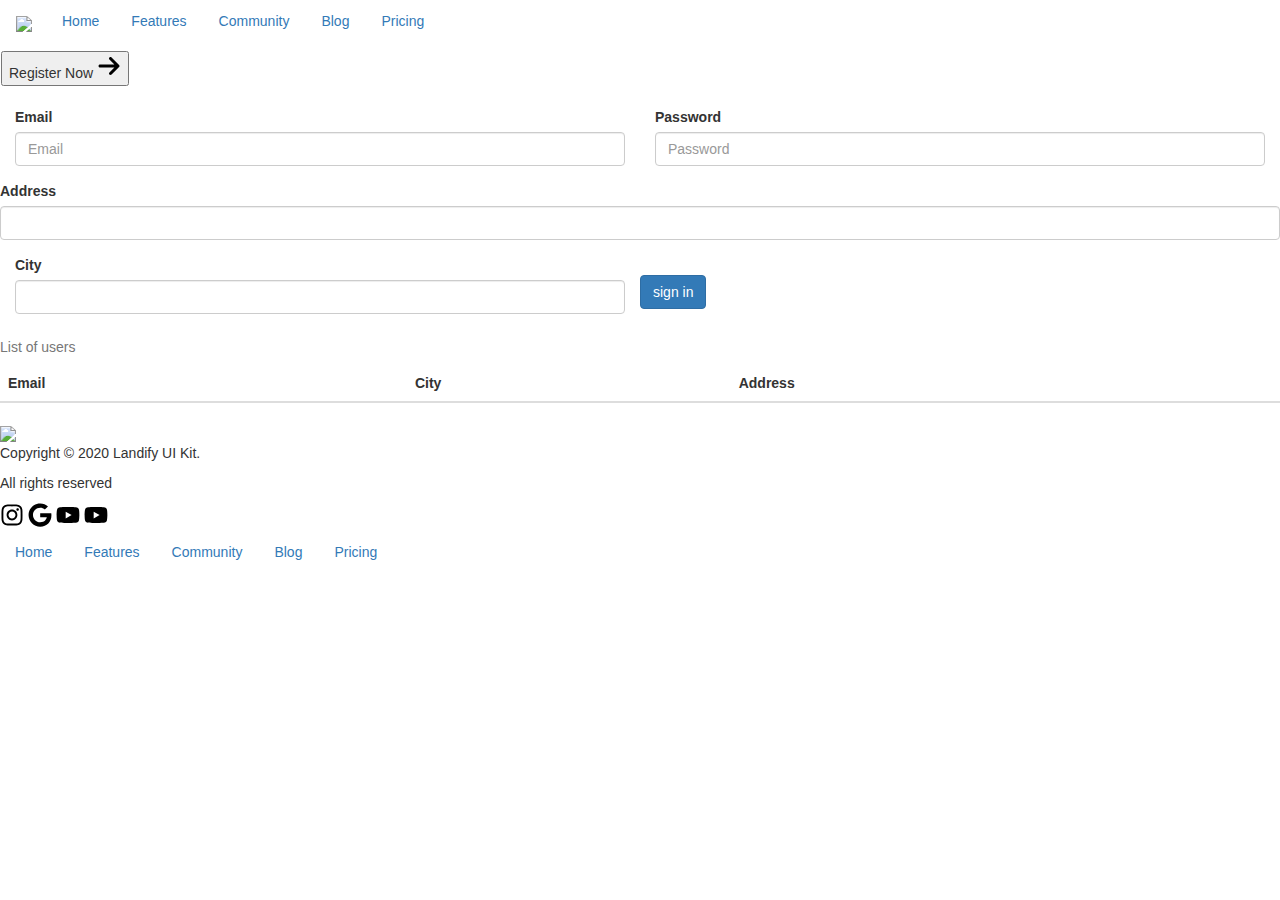
==== javascriptDemo/index1.html @ 8f073826 "new branch js Demo" ====
<!DOCTYPE html>
<html lang="en">
<head>
    <meta charset="UTF-8">
    <meta name="viewport" content="width=device-width, initial-scale=1.0">
    <link rel="stylesheet" href="https://maxcdn.bootstrapcdn.com/bootstrap/3.4.1/css/bootstrap.min.css">
    <link rel="preconnect" href="https://fonts.googleapis.com">
    <link rel="preconnect" href="https://fonts.gstatic.com" crossorigin>
    <link rel="stylesheet" href="https://cdnjs.cloudflare.com/ajax/libs/font-awesome/6.0.0-beta3/css/all.min.css" integrity="sha384-k6RqeWeci5ZR/Lv4MR0sA0FfDOMCbJYGG/At8aHJivzyDpYByi9iYfbm4K7m6fkc" crossorigin="anonymous">
    <link rel="stylesheet" href="C:\Users\Admin\Downloads\HTML\Task2\HTML-CSS-Task2-\style.css">
    <link href="https://fonts.googleapis.com/css2?family=Inter:wght@100..900&display=swap" rel="stylesheet">
    
</head>
<body>
    <header>
    
     <nav class="navbar">
       <div class="logo">
         <img  class="navbar-brand" src="C:\Users\Admin\Downloads\HTML\Task2\HTML-CSS-Task2-\Images\Logo.jpg">
     </div> 
         
         <div class="r">
           <ul class="nav nav-pills">
             <li class="nav-item ">
               <a class="nav-link" href="#">Home </a>
             </li>
             <li class="nav-item">
               <a class="nav-link" href="#">Features</a>
             </li>
             <li class="nav-item">
               <a class="nav-link" href="#">Community</a>
             </li>
             <li class="nav-item">
               <a class="nav-link disabled" href="#">Blog</a>
             </li>
             <li class="nav-item">
                 <a class="nav-link disabled" href="#">Pricing</a>
               </li>
           </ul>
           <button >
             <span >Register Now </span>
             <svg width="24" height="24" xmlns="http://www.w3.org/2000/svg" viewBox="0 0 448 512"><!--!Font Awesome Free 6.5.2 by @fontawesome - https://fontawesome.com License - https://fontawesome.com/license/free Copyright 2024 Fonticons, Inc.--><path d="M438.6 278.6c12.5-12.5 12.5-32.8 0-45.3l-160-160c-12.5-12.5-32.8-12.5-45.3 0s-12.5 32.8 0 45.3L338.8 224 32 224c-17.7 0-32 14.3-32 32s14.3 32 32 32l306.7 0L233.4 393.4c-12.5 12.5-12.5 32.8 0 45.3s32.8 12.5 45.3 0l160-160z"/></svg>
           </button>
         </div>
       </nav>
    </header>
 
 <section >
    <form id="form">
        <div class="form-row">
          <div class="form-group col-md-6">
            <label for="inputEmail4">Email</label>
            <input type="email" class="form-control" id="inputEmail4" placeholder="Email">
          </div>
          <div class="form-group col-md-6">
            <label for="inputPassword4">Password</label>
            <input type="password" class="form-control" id="inputPassword4" placeholder="Password">
          </div>
        </div>
        <div class="form-group">
          <label for="inputAddress">Address</label>
          <input type="text" class="form-control" id="inputAddress" >
        </div>
        
        <div class="form-row">
          <div class="form-group col-md-6">
            <label for="inputCity">City</label>
            <input type="text" class="form-control" id="inputCity">
          </div> 
        </div>
       <br>
    <!--<button type="submit" class="btn btn-primary">Sign in</button>-->
    <input type="submit" value="sign in " class="btn btn-primary">
      </form>
 </section>
   
 
 <table class="table">
    <caption>List of users</caption>
    <thead>
      <tr>
        
        <th scope="col">Email</th>
        <th scope="col">City</th>
        <th scope="col">Address</th>
      </tr>
    </thead>
    <tbody id="body">
    
    </tbody>
  </table>
 
   <!--<tr>
        <th scope="row">1</th>
        <td>Heba Abuzaieh</td>
        <td>Amman</td>
        <td>heba@gmaol.com</td>
      </tr>
      <tr>
        <th scope="row">2</th>
        <td>Hamza Abuzakieh</td>
        <td>Amman</td>
        <td>hamza@gmail.com</td>
      </tr>
      <tr>
        <th scope="row">3</th>
        <td>Mohammed Abuzakieh</td>
        <td>Amman</td>
        <td>mohammed@gmail.com</td>
      </tr>-->
 

 
    <section class="footer">
     <div class="footer-content"> 
         <img src="Images/Logo.jpg">
         <p class="Copyright">Copyright © 2020 Landify UI Kit.</p>  
           <p class="all">All rights reserved</p> 
           <div class="icons">
             <a href="#"> <svg width="24" height="24"   bxmlns="http://www.w3.org/2000/svg" viewBox="0 0 448 512"><!--!Font Awesome Free 6.5.2 by @fontawesome - https://fontawesome.com License - https://fontawesome.com/license/free Copyright 2024 Fonticons, Inc.--><path d="M224.1 141c-63.6 0-114.9 51.3-114.9 114.9s51.3 114.9 114.9 114.9S339 319.5 339 255.9 287.7 141 224.1 141zm0 189.6c-41.1 0-74.7-33.5-74.7-74.7s33.5-74.7 74.7-74.7 74.7 33.5 74.7 74.7-33.6 74.7-74.7 74.7zm146.4-194.3c0 14.9-12 26.8-26.8 26.8-14.9 0-26.8-12-26.8-26.8s12-26.8 26.8-26.8 26.8 12 26.8 26.8zm76.1 27.2c-1.7-35.9-9.9-67.7-36.2-93.9-26.2-26.2-58-34.4-93.9-36.2-37-2.1-147.9-2.1-184.9 0-35.8 1.7-67.6 9.9-93.9 36.1s-34.4 58-36.2 93.9c-2.1 37-2.1 147.9 0 184.9 1.7 35.9 9.9 67.7 36.2 93.9s58 34.4 93.9 36.2c37 2.1 147.9 2.1 184.9 0 35.9-1.7 67.7-9.9 93.9-36.2 26.2-26.2 34.4-58 36.2-93.9 2.1-37 2.1-147.8 0-184.8zM398.8 388c-7.8 19.6-22.9 34.7-42.6 42.6-29.5 11.7-99.5 9-132.1 9s-102.7 2.6-132.1-9c-19.6-7.8-34.7-22.9-42.6-42.6-11.7-29.5-9-99.5-9-132.1s-2.6-102.7 9-132.1c7.8-19.6 22.9-34.7 42.6-42.6 29.5-11.7 99.5-9 132.1-9s102.7-2.6 132.1 9c19.6 7.8 34.7 22.9 42.6 42.6 11.7 29.5 9 99.5 9 132.1s2.7 102.7-9 132.1z"/></svg></a>
             <a href="#"><svg  width="24" height="24" xmlns="http://www.w3.org/2000/svg" viewBox="0 0 488 512"><!--!Font Awesome Free 6.5.2 by @fontawesome - https://fontawesome.com License - https://fontawesome.com/license/free Copyright 2024 Fonticons, Inc.--><path d="M488 261.8C488 403.3 391.1 504 248 504 110.8 504 0 393.2 0 256S110.8 8 248 8c66.8 0 123 24.5 166.3 64.9l-67.5 64.9C258.5 52.6 94.3 116.6 94.3 256c0 86.5 69.1 156.6 153.7 156.6 98.2 0 135-70.4 140.8-106.9H248v-85.3h236.1c2.3 12.7 3.9 24.9 3.9 41.4z"/></svg></a>
             <a href="#"><svg width="24" height="24"  xmlns="http://www.w3.org/2000/svg" viewBox="0 0 576 512"><!--!Font Awesome Free 6.5.2 by @fontawesome - https://fontawesome.com License - https://fontawesome.com/license/free Copyright 2024 Fonticons, Inc.--><path d="M549.7 124.1c-6.3-23.7-24.8-42.3-48.3-48.6C458.8 64 288 64 288 64S117.2 64 74.6 75.5c-23.5 6.3-42 24.9-48.3 48.6-11.4 42.9-11.4 132.3-11.4 132.3s0 89.4 11.4 132.3c6.3 23.7 24.8 41.5 48.3 47.8C117.2 448 288 448 288 448s170.8 0 213.4-11.5c23.5-6.3 42-24.2 48.3-47.8 11.4-42.9 11.4-132.3 11.4-132.3s0-89.4-11.4-132.3zm-317.5 213.5V175.2l142.7 81.2-142.7 81.2z"/></svg>  </a>
             <a href="#"><svg width="24" height="24" xmlns="http://www.w3.org/2000/svg" viewBox="0 0 576 512"><!--!Font Awesome Free 6.5.2 by @fontawesome - https://fontawesome.com License - https://fontawesome.com/license/free Copyright 2024 Fonticons, Inc.--><path d="M549.7 124.1c-6.3-23.7-24.8-42.3-48.3-48.6C458.8 64 288 64 288 64S117.2 64 74.6 75.5c-23.5 6.3-42 24.9-48.3 48.6-11.4 42.9-11.4 132.3-11.4 132.3s0 89.4 11.4 132.3c6.3 23.7 24.8 41.5 48.3 47.8C117.2 448 288 448 288 448s170.8 0 213.4-11.5c23.5-6.3 42-24.2 48.3-47.8 11.4-42.9 11.4-132.3 11.4-132.3s0-89.4-11.4-132.3zm-317.5 213.5V175.2l142.7 81.2-142.7 81.2z"/></svg></a>
           </div>
 
     </div>
         <div class="footer-right">
         <div class="r" >
             <ul class="nav nav-pills">
               <li class="nav-item ">
                 <a class="nav-link" href="#">Home </a>
               </li>
               <li class="nav-item">
                 <a class="nav-link" href="#">Features</a>
               </li>
               <li class="nav-item">
                 <a class="nav-link" href="#">Community</a>
               </li>
               <li class="nav-item">
                 <a class="nav-link disabled" href="#">Blog</a>
               </li>
               <li class="nav-item">
                   <a class="nav-link disabled" href="#">Pricing</a>
                 </li>
             </ul>
         </div>
         </div>
   
    </section>
    <script src="app.js"> </script>
 </body>
 </html>
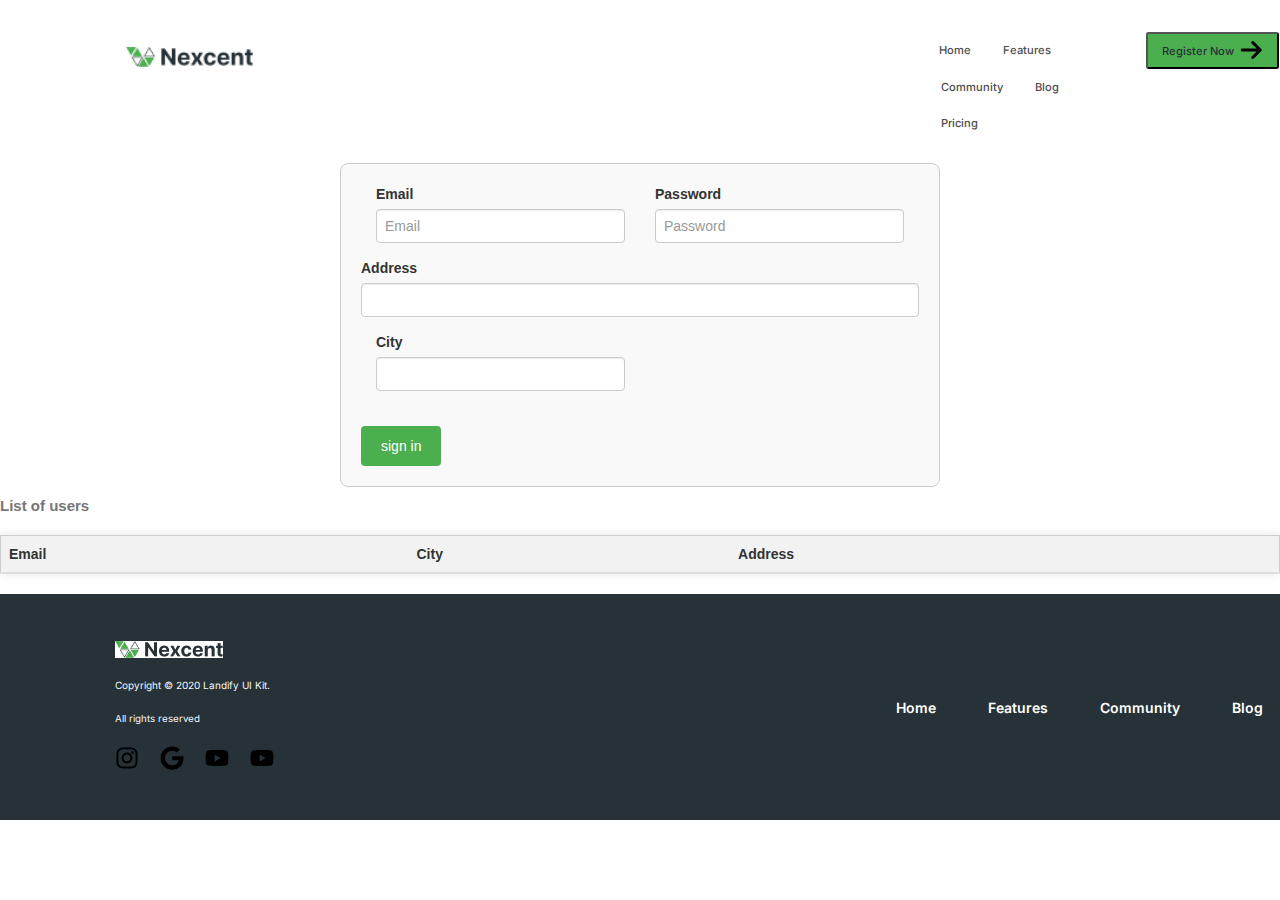
==== commit 6378df63: "write the updated" ====
--- a/javascriptDemo/index1.html
+++ b/javascriptDemo/index1.html
@@ -7,7 +7,7 @@
     <link rel="preconnect" href="https://fonts.googleapis.com">
     <link rel="preconnect" href="https://fonts.gstatic.com" crossorigin>
     <link rel="stylesheet" href="https://cdnjs.cloudflare.com/ajax/libs/font-awesome/6.0.0-beta3/css/all.min.css" integrity="sha384-k6RqeWeci5ZR/Lv4MR0sA0FfDOMCbJYGG/At8aHJivzyDpYByi9iYfbm4K7m6fkc" crossorigin="anonymous">
-    <link rel="stylesheet" href="C:\Users\Admin\Downloads\HTML\Task2\HTML-CSS-Task2-\style.css">
+    <link rel="stylesheet" href="style.css">
     <link href="https://fonts.googleapis.com/css2?family=Inter:wght@100..900&display=swap" rel="stylesheet">
     
 </head>
@@ -16,7 +16,7 @@
     
      <nav class="navbar">
        <div class="logo">
-         <img  class="navbar-brand" src="C:\Users\Admin\Downloads\HTML\Task2\HTML-CSS-Task2-\Images\Logo.jpg">
+         <img  class="navbar-brand" src="Images/Logo.jpg">
      </div> 
          
          <div class="r">
--- a/javascriptDemo/style.css
+++ b/javascriptDemo/style.css
@@ -0,0 +1,284 @@
+*{
+    margin: 0;
+    padding: 0;
+}
+.navbar{
+    display: flex;
+    padding-top:31.02px;
+}
+.navbar div{
+    display: flex; 
+    padding-left: 110.23000000000002px;    
+    gap:35px;
+    
+}
+
+  
+  .navbar span{
+      color:#263238;
+      width: 78px;
+      height: 15px;
+  }
+  .r{
+     width:688.48px;
+    /* background-color: blue;*/
+     margin-left: 546px;
+     /*padding-left: 187.13px;*/
+  }
+ /* .nav.nav-pills{
+      padding-left: 37px;
+  }*/
+  .nav-link {
+      font-family: "Inter";
+      font-size: 11.14px;
+      font-weight: 500;
+      color: #4D4D4D;
+      line-height: 16.71px;
+  }
+  button{
+      align-items: center;
+      display: flex;
+      width:133.25px;
+      height: 36.49px;
+      border-radius: 2.78px;
+      background-color: #4CAF4F;
+      gap:5.57px;
+      padding: 10px 14px;
+  }
+  button span{
+      font-family: "Inter";
+      font-weight: 500;
+      font-size: 11.14px;
+      line-height: 16.71px;
+      color: #FFFFFF;
+  }
+  main {
+    flex: 1;
+    width: 80%;
+    margin: 20px auto;
+    text-align: center;
+}
+main h1{
+    font-family: "Inter";
+    font-size: 20px;
+    font-weight: 800;
+    line-height: 19px;
+    letter-spacing: 0em;
+    color:#0e0e0e; 
+   margin-left: 20px;
+   margin-bottom: 1.5rem;
+}
+main h2{
+    padding-left: 140px;
+    font-family: "Inter";
+    font-size: 17px;
+    font-weight: 750;
+    line-height: 19px;
+    letter-spacing: 0em;
+    color:#0e0e0e; 
+   margin-left: 20px;
+   margin-bottom: 1.5rem;
+
+}
+main p{
+    margin: 10px 20px;
+    font-family: "Inter";
+      font-size: 14px;
+      font-weight: 500;
+      color: #4D4D4D;
+      line-height: 16.71px;
+
+}
+  .main-content {
+    display: flex;
+    justify-content: center;
+    flex-wrap: wrap;
+    margin-top: 20px;
+}
+.button {
+    display: inline-block;
+    padding: 10px 20px;
+    background-color: #4CAF4F;
+    color: #fff;
+    text-decoration: none;
+    border-radius: 5px;
+    margin-top: 10px;
+    margin-left: 140px;
+}
+
+.card {
+    width: 45%; /* Adjust width as needed */
+    margin: 10px; /* Adjust margin between cards */
+    text-align: left; /* Ensure text alignment */
+}
+
+
+  .footer{
+    background-color: #263238;
+    padding: 44.55px 114.85px  44.55px  114.85px;
+    display: grid;
+    grid-template-columns: repeat(auto-fit,minmax(200px,auto));
+}
+.footer-content .Copyright {
+    font-family: "Inter";
+    font-size: 10px;
+    font-weight: 400;
+    line-height: 14px;
+    letter-spacing: 0em;
+    color: #F5F7FA;
+}
+.footer-content .all{
+    font-family: Inter;
+    font-size: 9.74px;
+    font-weight: 400;
+    line-height: 13.92px;
+    letter-spacing: 0em;
+    color: #F5F7FA;
+}
+
+.footer-content p{
+    margin: 20px 0px;
+}
+.icons a{
+    margin-right: 17px;
+}
+
+.icons a:hover{
+    color: #fff;
+    transform: translateY(-5px);
+}
+
+.footer-right li a {
+    font-family: "Inter";
+    font-size: 14px;
+    font-weight: 600;
+    line-height: 19px;
+    letter-spacing: 0em;
+    color:#FFFFFF; 
+   margin-left: 20px;
+   margin-bottom: 1.5rem;
+}
+.footer-right{
+    margin-top: 50px;
+    margin-right: 70px;
+    gap: 35px;
+}
+
+.footer-right li a {
+    font-family: "Inter";
+    font-size: 14px;
+    font-weight: 600;
+    line-height: 19px;
+    letter-spacing: 0em;
+    color: #FFFFFF; /* Default color */
+    margin-left: 20px;
+    margin-bottom: 1.5rem;
+    text-decoration: none; /* Remove default underline */
+    position: relative; /* Ensure relative positioning */
+    transition: color 0.3s ease, border-bottom-color 0.3s ease; /* Transition for color and border color */
+}
+/**--------------form and table ---------------------/
+
+/* Reset default form styles */
+form {
+    font-family: Arial, sans-serif;
+    max-width: 600px;
+    margin: 0 auto;
+    padding: 20px;
+    border: 1px solid #ccc;
+    border-radius: 8px;
+    background-color: #f9f9f9;
+  }
+  
+  .form-group {
+    margin-bottom: 15px;
+  }
+  
+  label {
+    font-weight: bold;
+  }
+  
+  input[type="text"],
+  input[type="email"],
+  input[type="password"],
+  select {
+    width: 100%;
+    padding: 8px;
+    border: 1px solid #ccc;
+    border-radius: 4px;
+  }
+  
+  .form-row {
+    display: flex;
+    flex-wrap: wrap;
+  }
+  
+  .form-group.col-md-6 {
+    flex: 0 0 50%;
+    max-width: 50%;
+    padding-right: 15px;
+  }
+  
+  .form-group.col-md-4 {
+    flex: 0 0 33.33%;
+    max-width: 33.33%;
+    padding-right: 15px;
+  }
+  
+  .form-group.col-md-2 {
+    flex: 0 0 16.67%;
+    max-width: 16.67%;
+    padding-right: 15px;
+  }
+  
+  .form-check-input {
+    margin-top: 5px;
+    margin-right: 5px;
+  }
+  
+  .btn-primary {
+    background-color: #4CAF4F;
+    color: #fff;
+    border: none;
+    padding: 10px 20px;
+    cursor: pointer;
+    border-radius: 4px;
+  }
+  
+  .btn-primary:hover {
+    background-color:#4CAF4F;
+  }
+  
+  .table {
+    width: 100%;
+    border-collapse: collapse;
+    margin-bottom: 20px;
+    border: 1px solid #ccc;
+    box-shadow: 0 0 10px rgba(0, 0, 0, 0.1);
+  }
+  
+  caption {
+    caption-side: top;
+    font-size: 1.5rem;
+    font-weight: bold;
+    margin-bottom: 10px;
+  }
+  
+  th, td {
+    padding: 12px;
+    text-align: left;
+    border-bottom: 1px solid #ddd;
+  }
+  
+  thead {
+    background-color: #f2f2f2;
+  }
+  
+  tbody tr:nth-child(even) {
+    background-color: #f9f9f9;
+  }
+  
+  tbody tr:hover {
+    background-color: #e9ecef;
+  }
+  